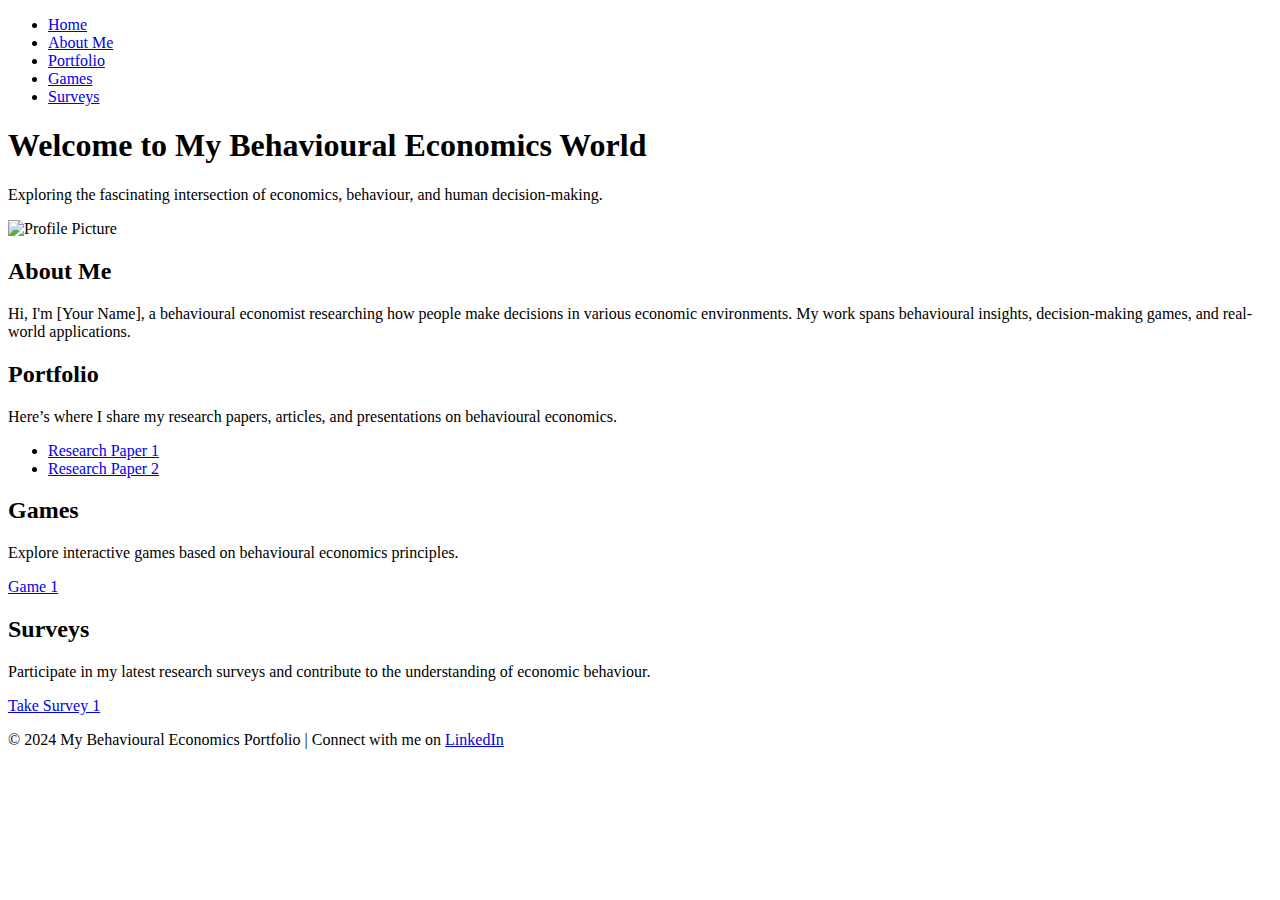
==== index.html @ df5f4493 "Create index.html" ====
<!DOCTYPE html>
<html lang="en">
<head>
    <meta charset="UTF-8">
    <meta name="viewport" content="width=device-width, initial-scale=1.0">
    <title>My Behavioural Economics Portfolio</title>
    <link rel="stylesheet" href="style.css">
</head>
<body>
    <header>
        <nav>
            <ul>
                <li><a href="#home">Home</a></li>
                <li><a href="#about">About Me</a></li>
                <li><a href="#portfolio">Portfolio</a></li>
                <li><a href="#games">Games</a></li>
                <li><a href="#surveys">Surveys</a></li>
            </ul>
        </nav>
    </header>

    <section id="home" class="hero">
        <h1>Welcome to My Behavioural Economics World</h1>
        <p>Exploring the fascinating intersection of economics, behaviour, and human decision-making.</p>
        <img src="profile-pic.jpg" alt="Profile Picture" class="profile-img">
    </section>

    <section id="about">
        <h2>About Me</h2>
        <p>Hi, I'm [Your Name], a behavioural economist researching how people make decisions in various economic environments. My work spans behavioural insights, decision-making games, and real-world applications.</p>
    </section>

    <section id="portfolio">
        <h2>Portfolio</h2>
        <p>Here’s where I share my research papers, articles, and presentations on behavioural economics.</p>
        <ul>
            <li><a href="paper1.pdf">Research Paper 1</a></li>
            <li><a href="paper2.pdf">Research Paper 2</a></li>
        </ul>
    </section>

    <section id="games">
        <h2>Games</h2>
        <p>Explore interactive games based on behavioural economics principles.</p>
        <a href="game1.html">Game 1</a>
    </section>

    <section id="surveys">
        <h2>Surveys</h2>
        <p>Participate in my latest research surveys and contribute to the understanding of economic behaviour.</p>
        <a href="survey1.html">Take Survey 1</a>
    </section>

    <footer>
        <p>&copy; 2024 My Behavioural Economics Portfolio | Connect with me on <a href="https://www.linkedin.com">LinkedIn</a></p>
    </footer>
</body>
</html>
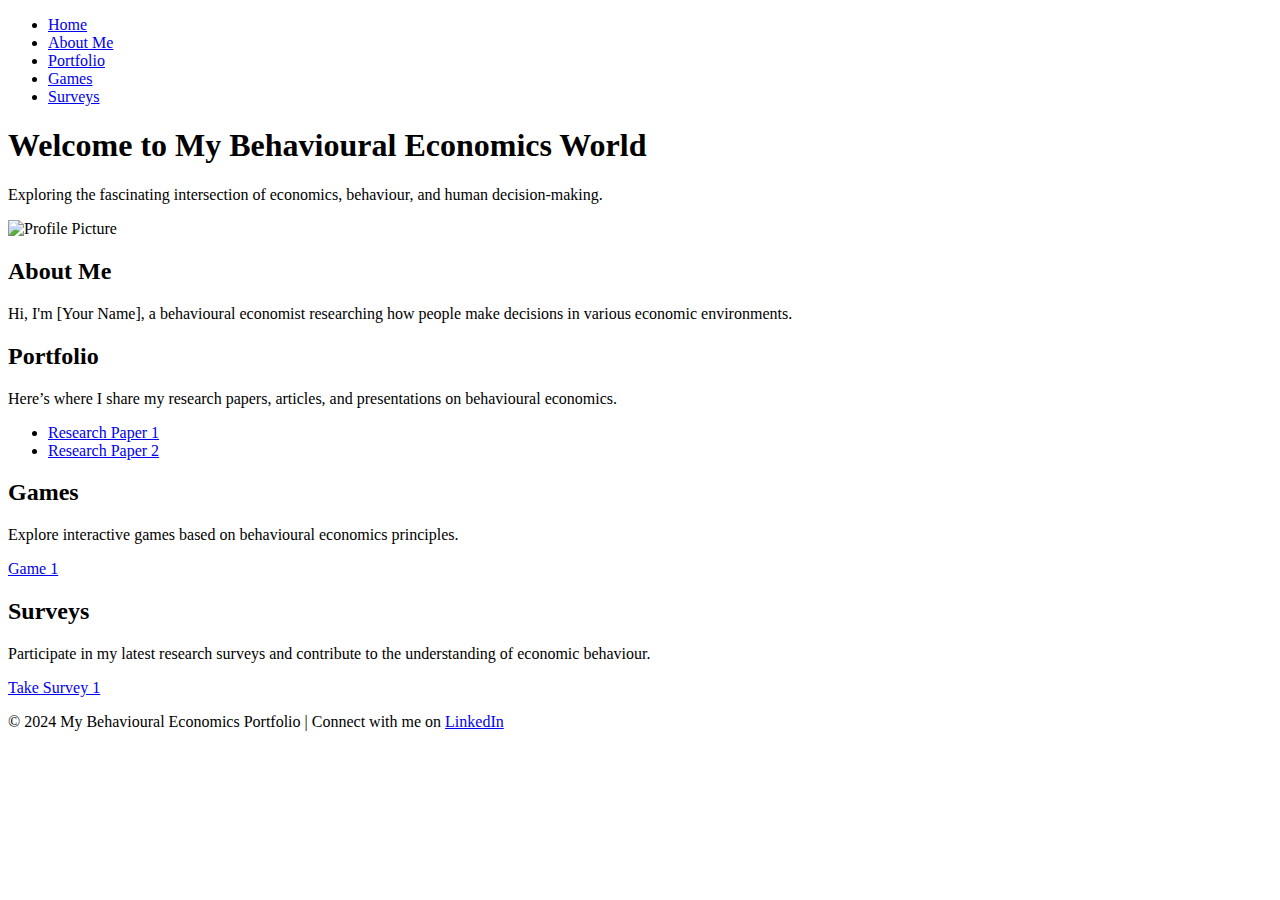
==== commit d266ad2b: "Update index.html" ====
--- a/index.html
+++ b/index.html
@@ -27,7 +27,7 @@
 
     <section id="about">
         <h2>About Me</h2>
-        <p>Hi, I'm [Your Name], a behavioural economist researching how people make decisions in various economic environments. My work spans behavioural insights, decision-making games, and real-world applications.</p>
+        <p>Hi, I'm [Your Name], a behavioural economist researching how people make decisions in various economic environments.</p>
     </section>
 
     <section id="portfolio">
